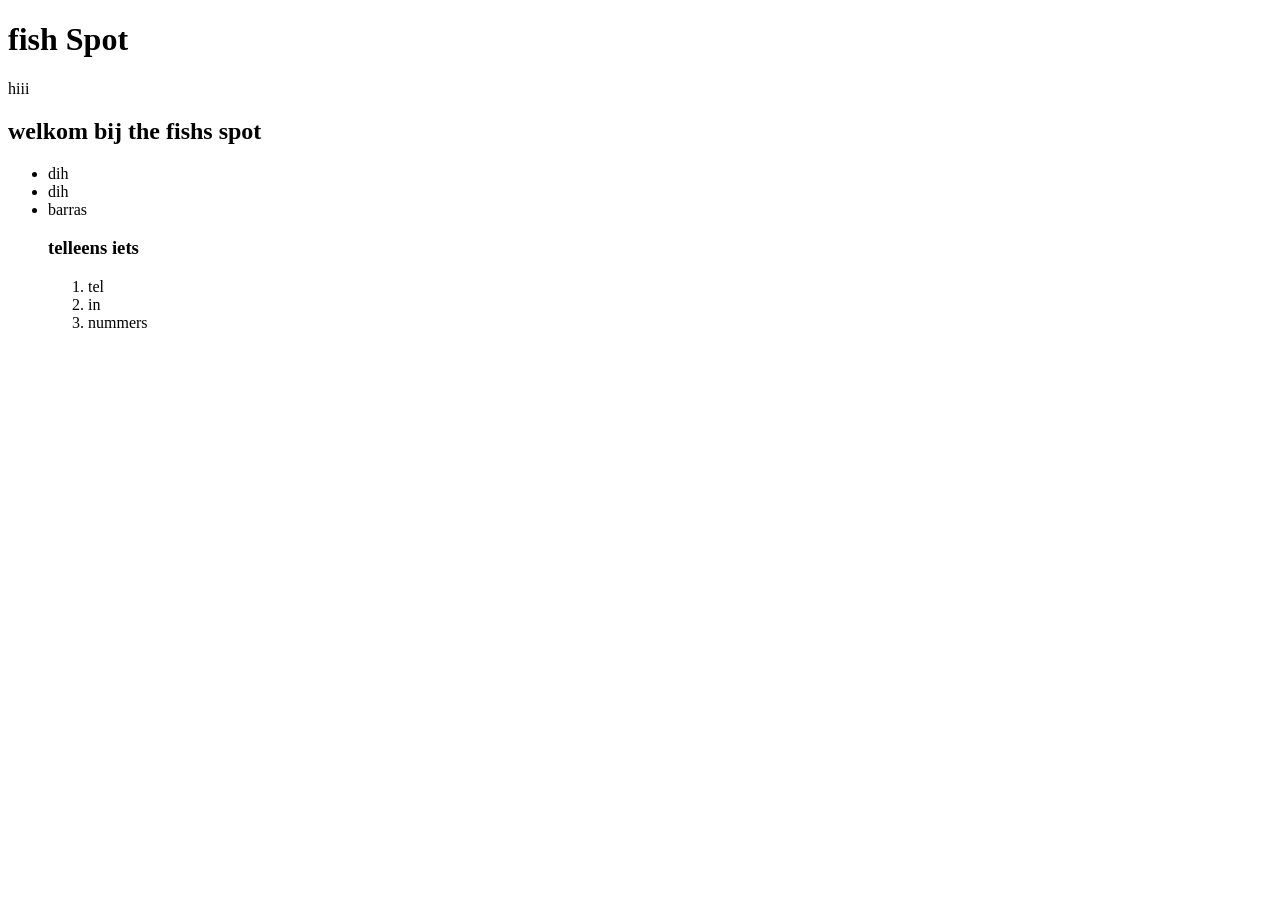
==== workshop/workshop_1/index.html @ 97e877f0 "Create index.html" ====
<!DOCTYPE html>
<html lang="en">
<head>
    <meta charset="UTF-8">
    <meta name="viewport" content="width=device-width, initial-scale=1.0">
    <title>Document</title>
</head>
<body>
    
<h1>fish Spot</h1>
<p>hiii</p>

<h2>welkom bij the fishs spot</h2>

<ul>
    <li>dih</li>
    <li>dih</li>
    <li>barras</li>

<h3>telleens iets</h3>
<ol>
    <li>tel</li>
    <li>in</li>
    <li>nummers</li>
</ol>
</body>
</html>
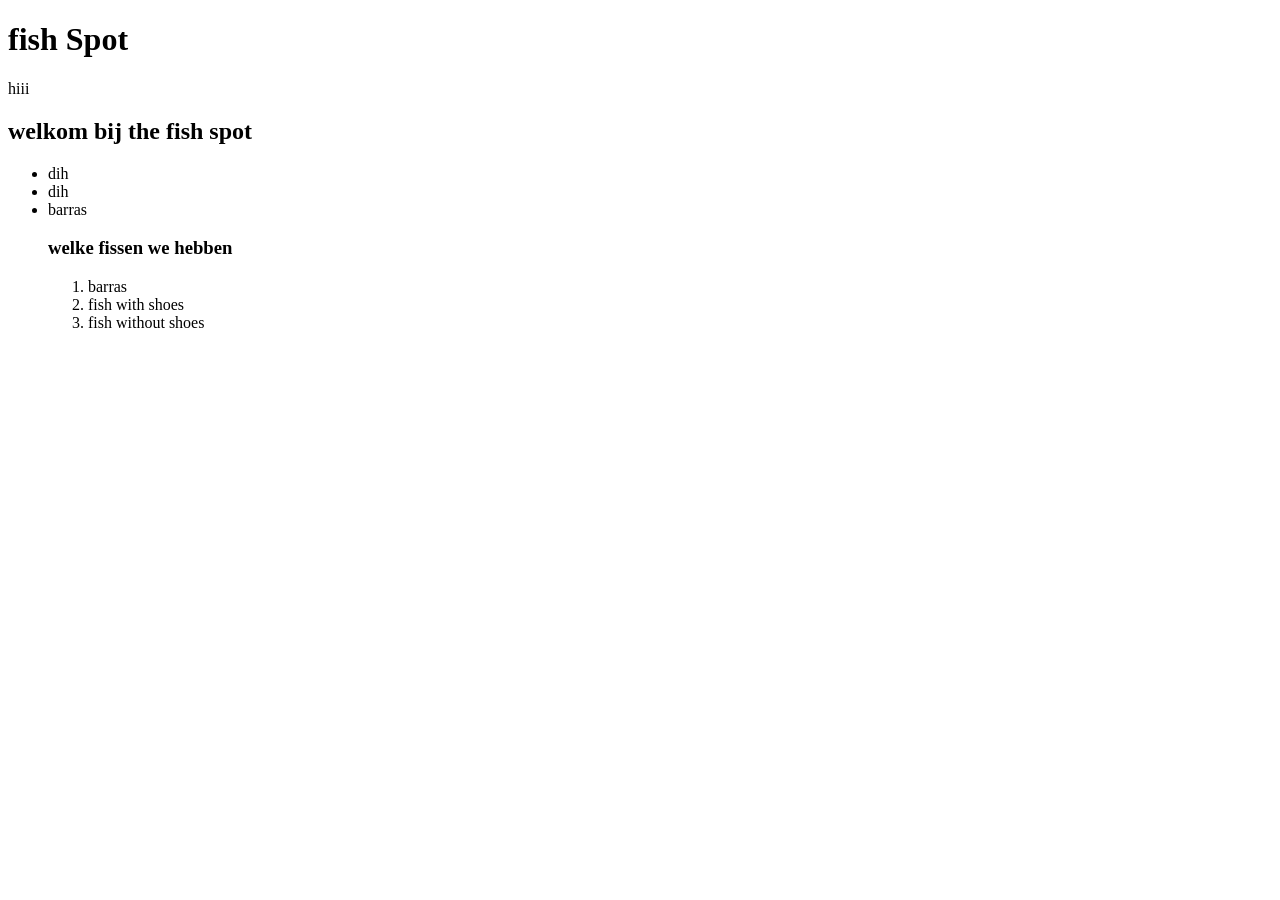
==== commit 0aa0e51b: "html gedaan" ====
--- a/workshop/workshop_1/index.html
+++ b/workshop/workshop_1/index.html
@@ -10,18 +10,19 @@
 <h1>fish Spot</h1>
 <p>hiii</p>
 
-<h2>welkom bij the fishs spot</h2>
+<h2>welkom bij the fish spot</h2>
 
 <ul>
     <li>dih</li>
     <li>dih</li>
     <li>barras</li>
 
-<h3>telleens iets</h3>
+<h3>welke fissen we hebben</h3>
+<!-- coden voor de lijnen -->
 <ol>
-    <li>tel</li>
-    <li>in</li>
-    <li>nummers</li>
+    <li>barras</li>
+    <li>fish with shoes</li>
+    <li> fish without shoes</li>
 </ol>
 </body>
 </html>
